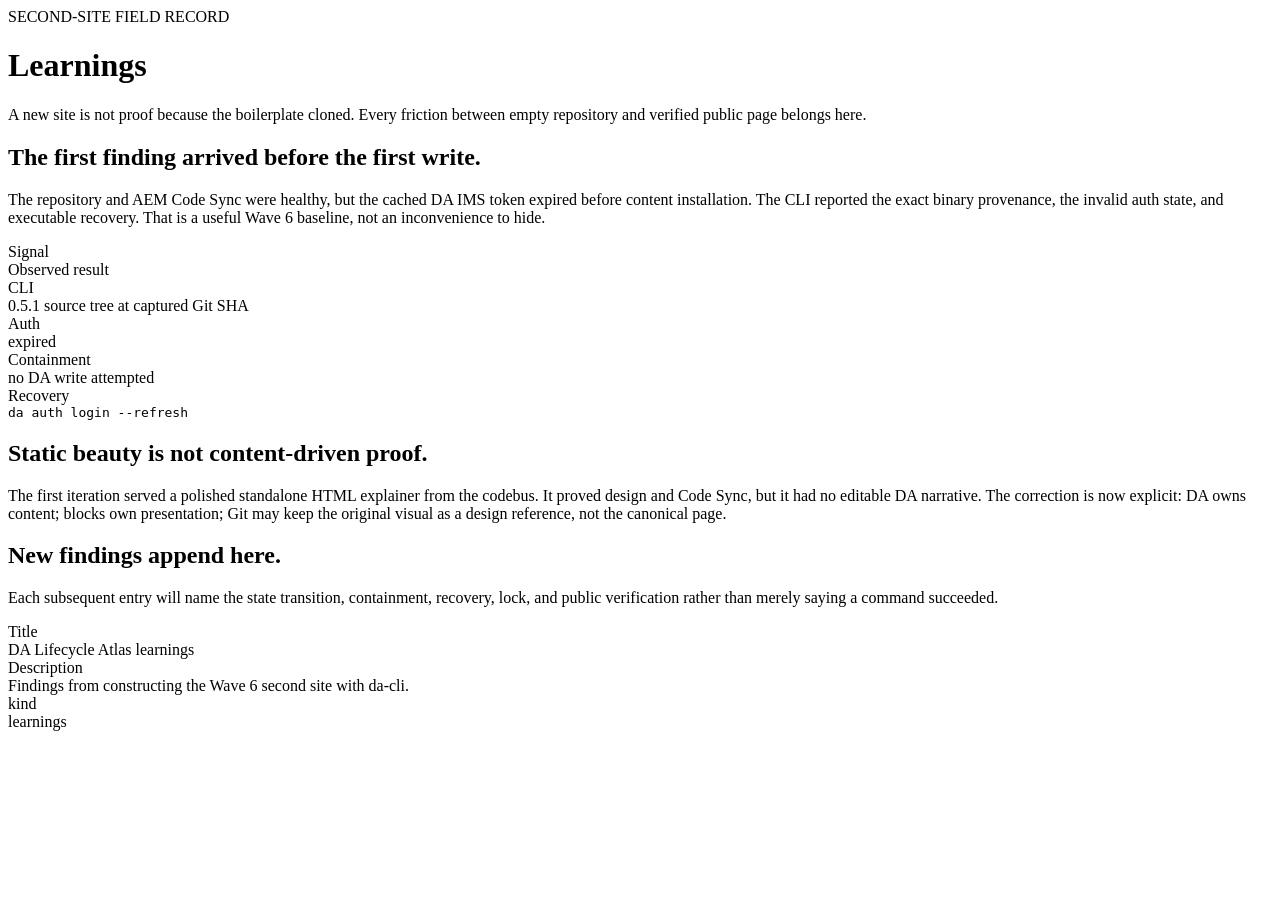
==== atlas/fixtures/learnings.html @ db6c550f "feat(wave6): build DA-authored lifecycle atlas" ====
<body><header></header><main>
<div><div class="atlas-hero"><div><div><p>SECOND-SITE FIELD RECORD</p><h1>Learnings</h1><p>A new site is not proof because the boilerplate cloned. Every friction between empty repository and verified public page belongs here.</p></div></div></div></div>
<div><h2>The first finding arrived before the first write.</h2><p>The repository and AEM Code Sync were healthy, but the cached DA IMS token expired before content installation. The CLI reported the exact binary provenance, the invalid auth state, and executable recovery. That is a useful Wave 6 baseline, not an inconvenience to hide.</p><div class="table"><div><div>Signal</div><div>Observed result</div></div><div><div>CLI</div><div>0.5.1 source tree at captured Git SHA</div></div><div><div>Auth</div><div>expired</div></div><div><div>Containment</div><div>no DA write attempted</div></div><div><div>Recovery</div><div><code>da auth login --refresh</code></div></div></div></div>
<div><h2>Static beauty is not content-driven proof.</h2><p>The first iteration served a polished standalone HTML explainer from the codebus. It proved design and Code Sync, but it had no editable DA narrative. The correction is now explicit: DA owns content; blocks own presentation; Git may keep the original visual as a design reference, not the canonical page.</p></div>
<div><h2>New findings append here.</h2><p>Each subsequent entry will name the state transition, containment, recovery, lock, and public verification rather than merely saying a command succeeded.</p></div>
<div><div class="metadata"><div><div>Title</div><div>DA Lifecycle Atlas learnings</div></div><div><div>Description</div><div>Findings from constructing the Wave 6 second site with da-cli.</div></div><div><div>kind</div><div>learnings</div></div></div></div>
</main><footer></footer></body>
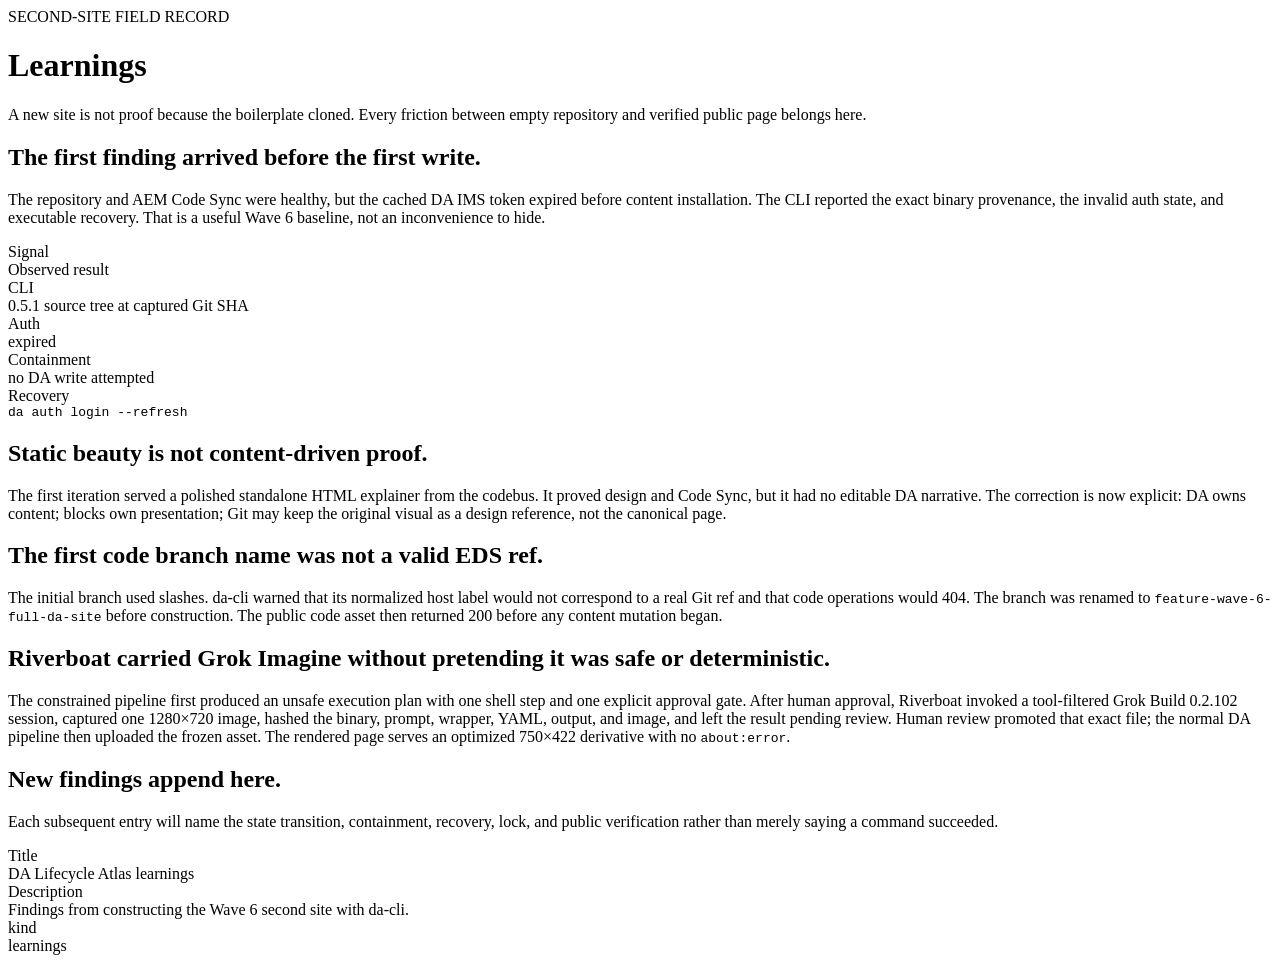
==== commit f2976f69: "test(wave6): close media and live evidence loop" ====
--- a/atlas/fixtures/learnings.html
+++ b/atlas/fixtures/learnings.html
@@ -2,6 +2,8 @@
 <div><div class="atlas-hero"><div><div><p>SECOND-SITE FIELD RECORD</p><h1>Learnings</h1><p>A new site is not proof because the boilerplate cloned. Every friction between empty repository and verified public page belongs here.</p></div></div></div></div>
 <div><h2>The first finding arrived before the first write.</h2><p>The repository and AEM Code Sync were healthy, but the cached DA IMS token expired before content installation. The CLI reported the exact binary provenance, the invalid auth state, and executable recovery. That is a useful Wave 6 baseline, not an inconvenience to hide.</p><div class="table"><div><div>Signal</div><div>Observed result</div></div><div><div>CLI</div><div>0.5.1 source tree at captured Git SHA</div></div><div><div>Auth</div><div>expired</div></div><div><div>Containment</div><div>no DA write attempted</div></div><div><div>Recovery</div><div><code>da auth login --refresh</code></div></div></div></div>
 <div><h2>Static beauty is not content-driven proof.</h2><p>The first iteration served a polished standalone HTML explainer from the codebus. It proved design and Code Sync, but it had no editable DA narrative. The correction is now explicit: DA owns content; blocks own presentation; Git may keep the original visual as a design reference, not the canonical page.</p></div>
+<div><h2>The first code branch name was not a valid EDS ref.</h2><p>The initial branch used slashes. da-cli warned that its normalized host label would not correspond to a real Git ref and that code operations would 404. The branch was renamed to <code>feature-wave-6-full-da-site</code> before construction. The public code asset then returned 200 before any content mutation began.</p></div>
+<div><h2>Riverboat carried Grok Imagine without pretending it was safe or deterministic.</h2><p>The constrained pipeline first produced an unsafe execution plan with one shell step and one explicit approval gate. After human approval, Riverboat invoked a tool-filtered Grok Build 0.2.102 session, captured one 1280×720 image, hashed the binary, prompt, wrapper, YAML, output, and image, and left the result pending review. Human review promoted that exact file; the normal DA pipeline then uploaded the frozen asset. The rendered page serves an optimized 750×422 derivative with no <code>about:error</code>.</p></div>
 <div><h2>New findings append here.</h2><p>Each subsequent entry will name the state transition, containment, recovery, lock, and public verification rather than merely saying a command succeeded.</p></div>
 <div><div class="metadata"><div><div>Title</div><div>DA Lifecycle Atlas learnings</div></div><div><div>Description</div><div>Findings from constructing the Wave 6 second site with da-cli.</div></div><div><div>kind</div><div>learnings</div></div></div></div>
 </main><footer></footer></body>
